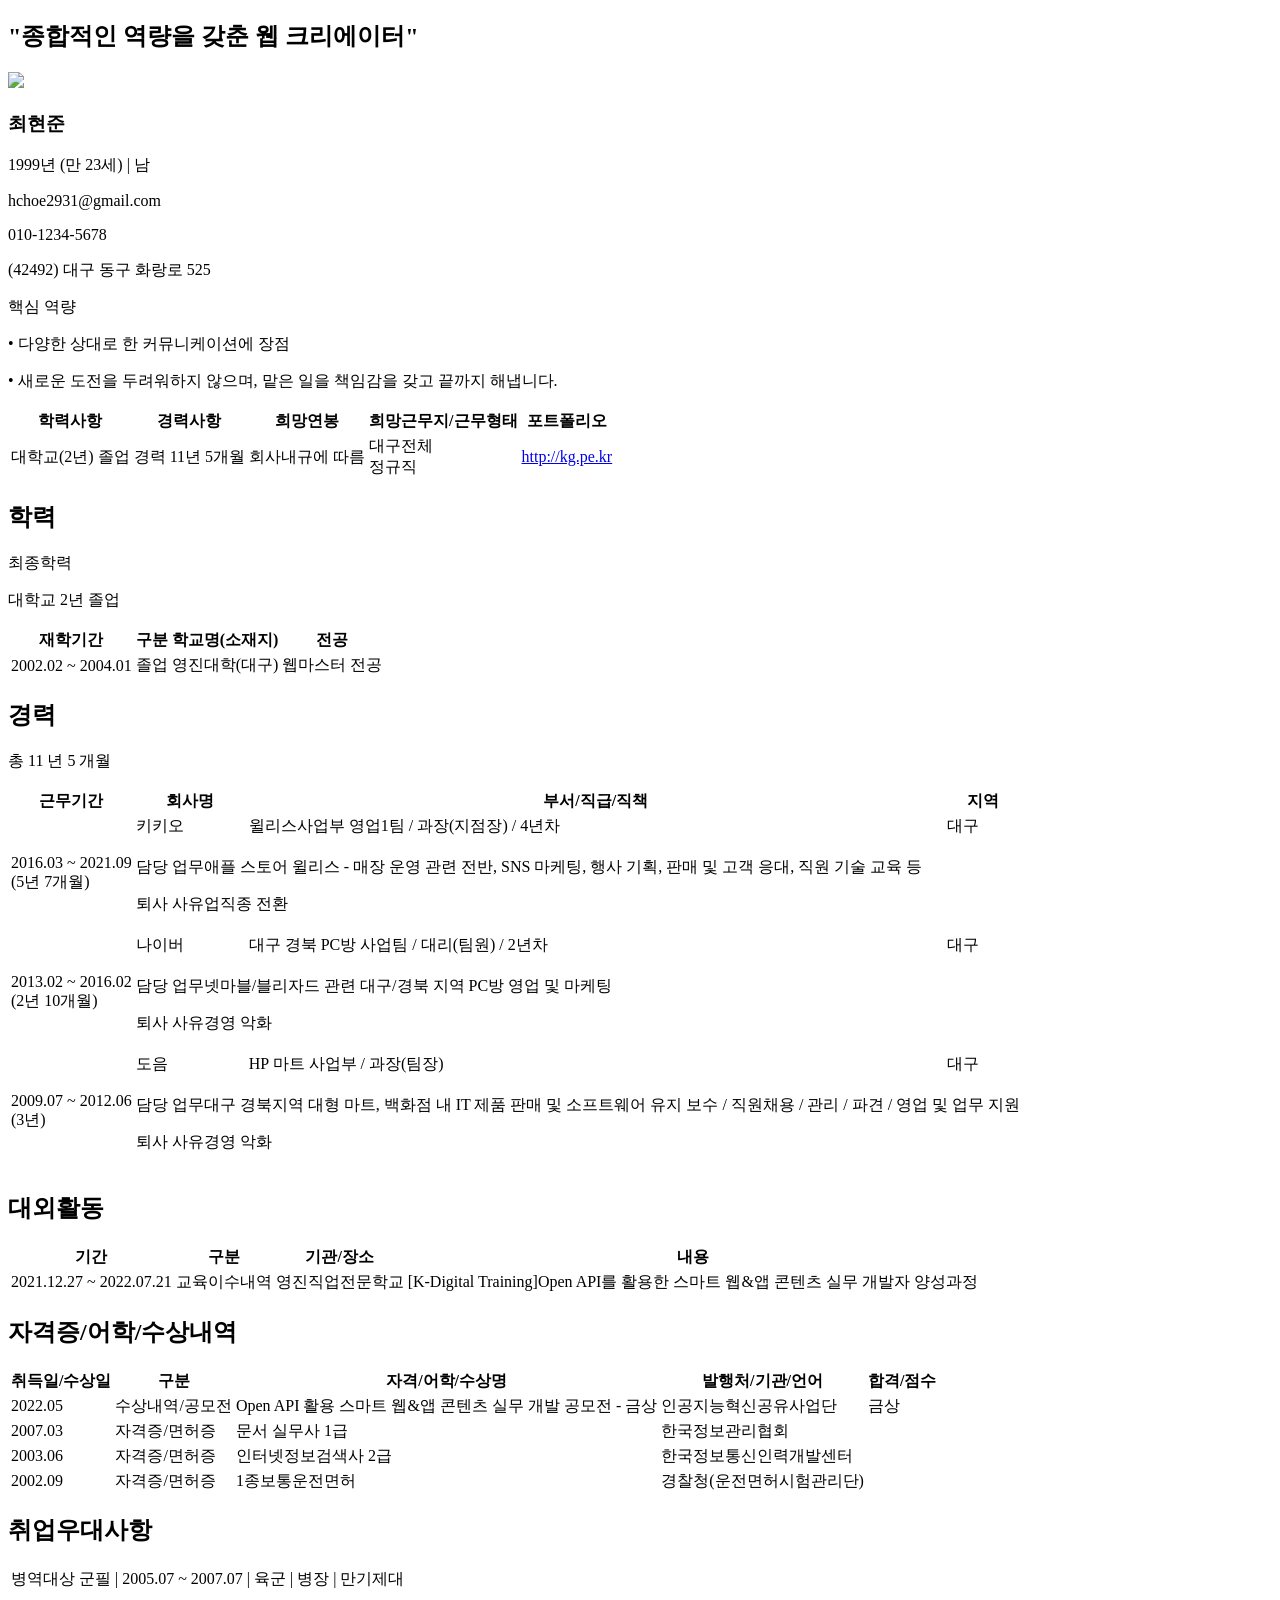
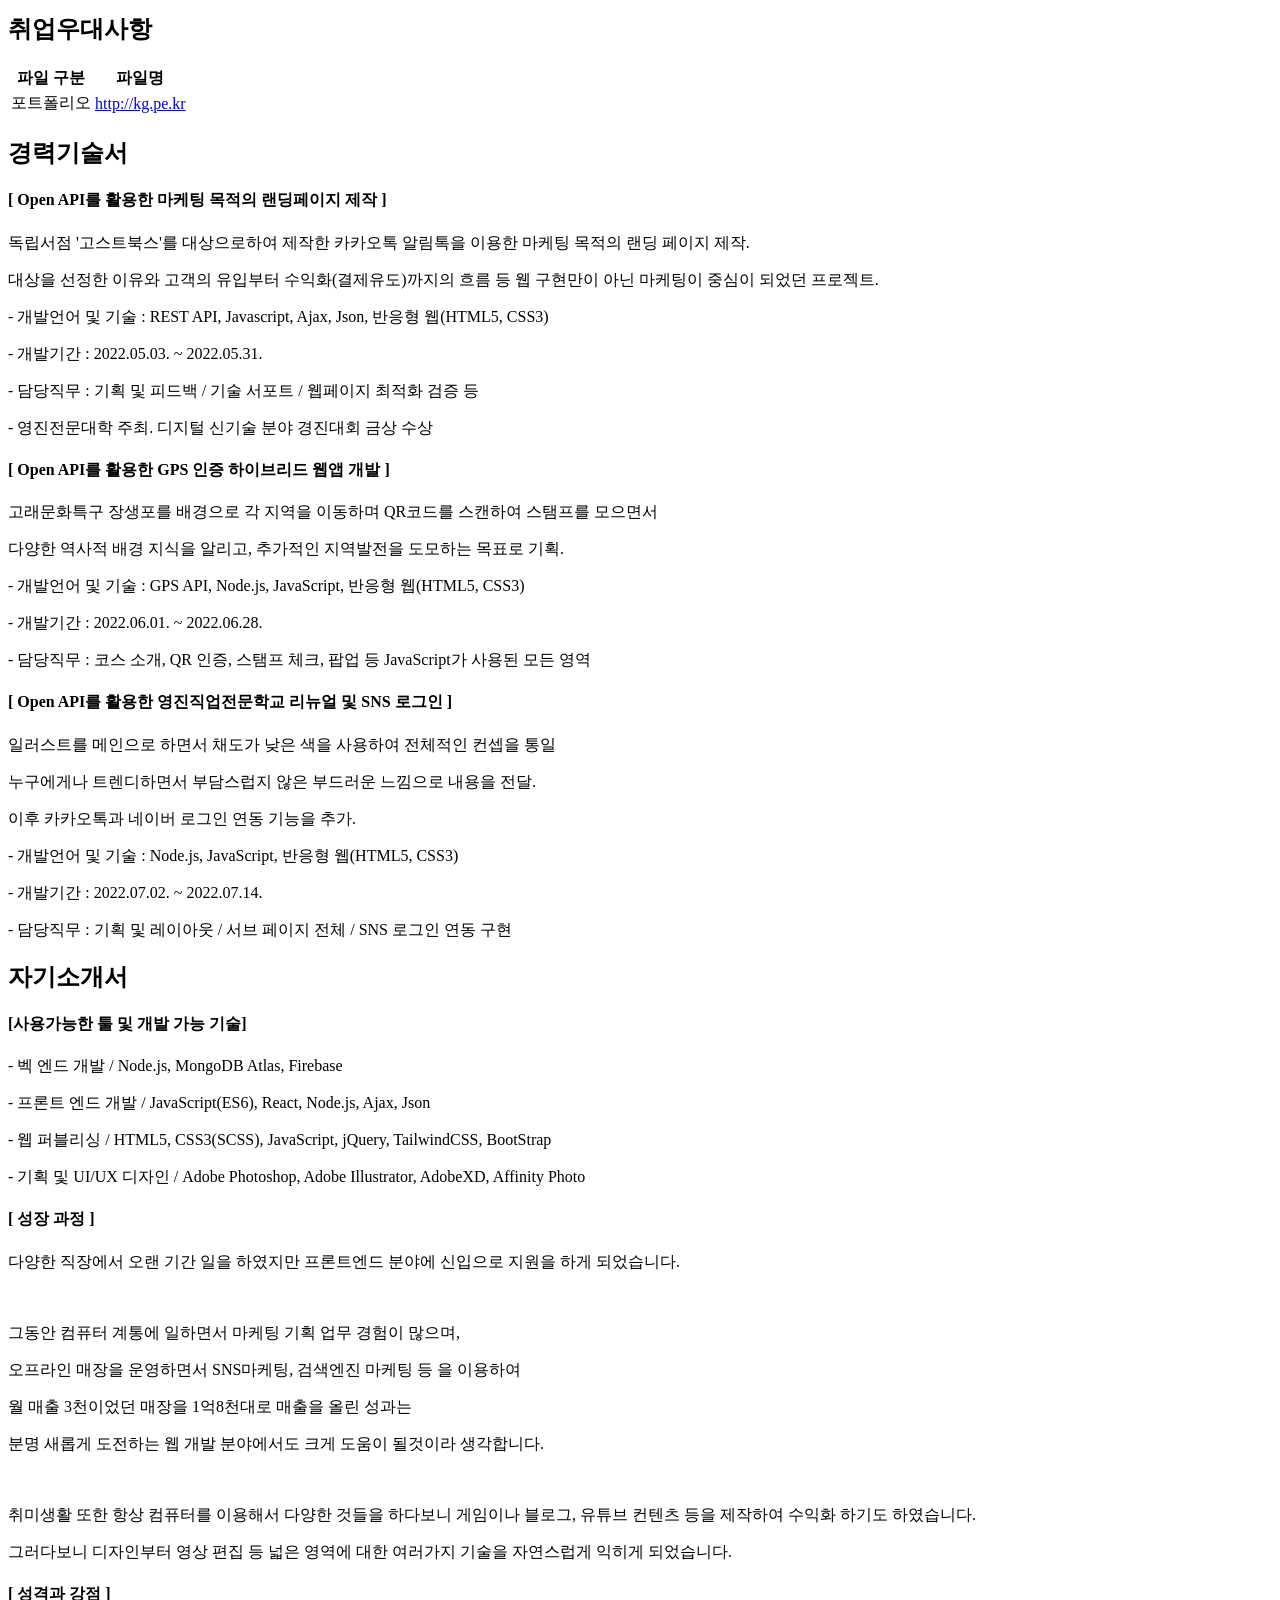
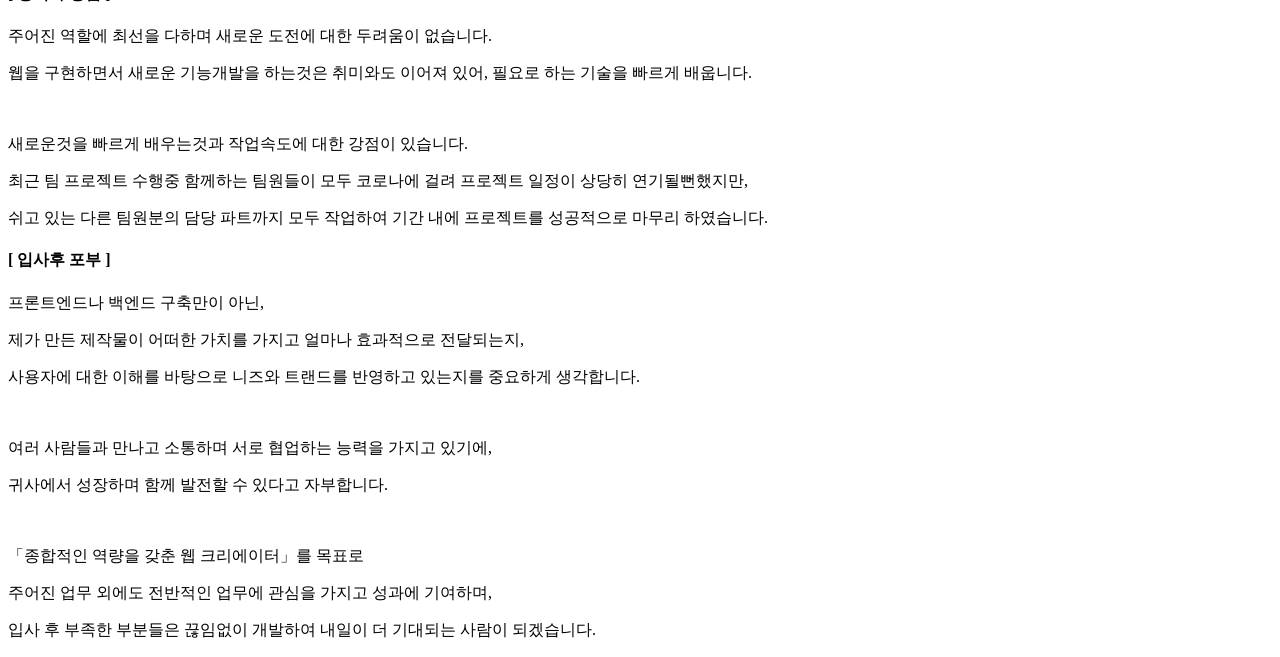
==== pages/cv.html @ 95aaf4b8 "Fix: 이름 및 이메일 변경(홍길동 -> 최현준)" ====
<!DOCTYPE html>
<html lang="en">
<head>
  <meta charset="UTF-8">
  <meta http-equiv="X-UA-Compatible" content="IE=edge">
  <meta name="viewport" content="width=device-width, initial-scale=1.0">
  <script src="https://cdn.tailwindcss.com"></script>
  <script src="https://kit.fontawesome.com/f4d52d82bf.js" crossorigin="anonymous"></script>
  <title>Document</title>
</head>
<body>

  <section class="container mx-auto mt-12 mb-12 border-b-2 border-black px-4">
    <div class="flex gap-6 items-end mb-3">
      <h2 class="text-3xl font-bold">"종합적인 역량을 갖춘 웹 크리에이터"</h2>
    </div>
  </section>


  
<section class="container mx-auto flex mb-4 px-4">
  <!-- Photo -->
  <div class="p-8 md:border md:border-gray-100 flex justify-center items-start md:items-center overflow-hidden">
    <img class="scale-150" src="https://www.saramin.co.kr/zf_user/persons/picture?idx=16219319|399ea22948a1d689b09776737205bb065d7e2c7ce8bb6fbfb0810eb177ebbcea">
  </div>
  <!-- Contents -->
  <div class="p-4">
    <!-- 1 -->
    <div class="flex flex-col items-start sm:flex-row sm:items-end gap-4">
      <h3 class="text-xl font-bold">최현준</h3>
      <p>1999년 (만 23세) <span class="text-gray-200 mx-2">|</span> 남</p>
    </div>
    <!-- 2 -->
    <div class="flex flex-wrap gap-x-8 mb-8">
      <p class="mt-2"><i class="fa-solid fa-envelope"></i> hchoe2931@gmail.com</p>
      <p class="mt-2"><i class="fa-solid fa-mobile-screen"></i> 010-1234-5678</p>
      <p class="mt-2"><i class="fa-solid fa-house"></i> (42492) 대구 동구 화랑로 525</p>
    </div>
    <!-- 3 -->
    <div class="flex flex-col md:flex-row">
      <div class="md:w-1/6 mb-2 md:mb-0">
        <span class="py-1 px-2 mr-2 border rounded-xl border-gray-300">핵심 역량</span>
      </div>
      <div class="">
        <p>• 다양한 상대로 한 커뮤니케이션에 장점</p>
        <p>• 새로운 도전을 두려워하지 않으며, 맡은 일을 책임감을 갖고 끝까지 해냅니다.</p>
      </div>
    </div>

  </div>
</section>





<section class="container mx-auto mb-12 px-4">
  <table class="w-full h-24 text-sm text-center border">
    <thead>
      <tr class="pt-4 bg-gray-100">
        <th class="pt-4 px-2">학력사항</th>
        <th class="pt-4 px-2">경력사항</th>
        <th class="pt-4 px-2 hidden sm:table-cell">희망연봉</th>
        <th class="pt-4 px-2">희망근무지/근무형태</th>
        <th class="pt-4 px-2">포트폴리오</th>
        <!-- <th>학점</th> -->
      </tr>
    </thead>
    <tbody>
      <tr class="pb-4 bg-gray-100">
        <td class="pb-4 px-2">대학교(2년) 졸업</td>
        <td class="pb-4 px-2">경력 11년 5개월</td>
        <td class="pb-4 px-2 hidden sm:table-cell">회사내규에 따름</td>
        <td class="pb-4 px-2">대구전체<br>정규직</td>
        <td class="pb-4 px-2"><a href="https://bi-cute.github.io/Portfolio">http://kg.pe.kr</a></td>
      </tr>
    </tbody>
  </table>
</section>




<!-- 학력 -->
<section class="container mx-auto mb-12 px-4">
  <div class="flex gap-6 items-end mb-3">
    <h2 class="text-2xl font-bold">학력</h2>
    <p>최종학력</p>
    <p>대학교 <span class="text-red-500">2년</span> 졸업</p>
  </div>
  
  <table class="w-full h-24 text-sm text-center border border-t-2 border-t-black">
    <thead>
      <tr class="h-14 bg-gray-100">
        <th class="border border-gray-200 px-2 w-3/12 h-14">재학기간</th>
        <th class="border border-gray-200 px-2 w-1/12 h-14 hidden sm:table-cell">구분</th>
        <th class="border border-gray-200 px-2 h-14">학교명(소재지)</th>
        <th class="border border-gray-200 px-2 h-14">전공</th>
        <!-- <th>학점</th> -->
      </tr>
    </thead>
    <tbody>
      <tr class="h-14">
        <td class="border border-gray-200 px-2 h-14">2002.02 ~ 2004.01</td>
        <td class="border border-gray-200 px-2 h-14 hidden sm:table-cell">졸업</td>
        <td class="border border-gray-200 px-2 h-14">영진대학(대구)</td>
        <td class="border border-gray-200 px-2 h-14">웹마스터 전공</td>
        <!-- <td>-</td> -->
      </tr>
    </tbody>
  </table>
</section>

<!-- 경력 -->
<section class="container mx-auto mb-12 px-4" >
  <div class="flex gap-6 items-end mb-3">
    <h2 class="text-2xl font-bold">경력</h2>
    <p>총 <span class="text-red-500">11</span> 년 <span class="text-red-500">5</span> 개월</p>
  </div>

  <table class="w-full h-24 text-sm text-center border border-t-2 border-t-black">
    <thead>
      <tr>
        <th class="py-5 border border-gray-200 px-2">근무기간</th>
        <th class="py-5 border border-gray-200 px-2">회사명</th>
        <th class="py-5 border border-gray-200 px-2">부서/직급/직책</th>
        <th class="py-5 border border-gray-200 px-2 hidden sm:table-cell">지역</th>
        <!-- <th>학점</th> -->
      </tr>
    </thead>
    <tbody>
      <!-- Line 1 -->
      <tr>
        <td rowspan="2" class="py-5 border border-gray-200 px-2">2016.03 ~ 2021.09<br>(5년 7개월)</td>
        <td class="py-5 border border-gray-200px px-2">키키오</td>
        <td class="py-5 border border-gray-200px px-2">윌리스사업부 영업1팀 / 과장(지점장) / 4년차</td>
        <td class="py-5 border border-gray-200px px-2 hidden sm:table-cell">대구</td>
      </tr>
      <tr>
        <td colspan="3" class="py-5 p-4 text-left border border-gray-200">
          <p class="mb-2"><span class="px-2 mr-2 border rounded-xl border-gray-300">담당 업무</span>애플 스토어 윌리스 - 매장 운영 관련 전반, SNS 마케팅, 행사 기획, 판매 및 고객 응대, 직원 기술 교육 등</p>
          <p><span class="px-2 mr-2 border rounded-xl border-gray-300">퇴사 사유</span>업직종 전환</p>
        </td>
      </tr>
      <!-- Line 2 -->
      <tr>
        <td rowspan="2" class="py-5 border border-gray-200 px-2">2013.02 ~ 2016.02<br>(2년 10개월)</td>
        <td class="py-5 border border-gray-200 px-2">나이버</td>
        <td class="py-5 border border-gray-200 px-2">대구 경북 PC방 사업팀 / 대리(팀원) / 2년차</td>
        <td class="py-5 border border-gray-200 px-2 hidden sm:table-cell">대구</td>
      </tr>
      <tr>
        <td colspan="3" class="py-5 p-4 text-left border border-gray-200">
          <p class="mb-2"><span class="px-2 mr-2  border rounded-xl border-gray-300">담당 업무</span>넷마블/블리자드 관련 대구/경북 지역 PC방 영업 및 마케팅</p>
          <p><span class="px-2 mr-2 border rounded-xl border-gray-300">퇴사 사유</span>경영 악화</p>
        </td>
      </tr>
      <!-- Line 3 -->
      <tr>
        <td rowspan="2" class="py-5 border border-gray-200 px-2">2009.07 ~ 2012.06<br>(3년)</td>
        <td class="py-5 border border-gray-200 px-2">도음</td>
        <td class="py-5 border border-gray-200 px-2">HP 마트 사업부 / 과장(팀장)</td>
        <td class="py-5 border border-gray-200 px-2 hidden sm:table-cell">대구</td>
      </tr>
      <tr>
        <td colspan="3" class="py-5 p-4 text-left border border-gray-200">
          <p class="mb-2"><span class="px-2 mr-2 border rounded-xl border-gray-300">담당 업무</span>대구 경북지역 대형 마트, 백화점 내 IT 제품 판매 및 소프트웨어 유지 보수 / 직원채용 / 관리 / 파견 / 영업 및 업무 지원</p>
          <p><span class="px-2 mr-2 border rounded-xl border-gray-300">퇴사 사유</span>경영 악화</p>
        </td>
      </tr>
    </tbody>
  </table>
</section>


<!-- 대외활동 -->
<section class="container mx-auto mb-12 px-4">
  <div class="flex gap-6 items-end mb-3">
    <h2 class="text-2xl font-bold">대외활동</h2>
  </div>
  
  <table class="w-full h-24 text-sm text-center border border-t-2 border-t-black">
    <thead>
      <tr class="h-14 bg-gray-100">
        <th class="border w-1/6 border-gray-200 h-14 px-2">기간</th>
        <th class="border w-1/6 border-gray-200 h-14 px-2 hidden sm:table-cell">구분</th>
        <th class="border w-1/6 border-gray-200 h-14 px-2">기관/장소</th>
        <th class="border w-3/6 border-gray-200 h-14 px-2">내용</th>
      </tr>
    </thead>
    <tbody>
      <tr class="h-14">
        <td class="border border-gray-200 h-14 px-2">2021.12.27 ~ 2022.07.21</td>
        <td class="border border-gray-200 h-14 px-2 hidden sm:table-cell">교육이수내역</td>
        <td class="border border-gray-200 h-14 px-2">영진직업전문학교</td>
        <td class="border border-gray-200 h-14 px-2">[K-Digital Training]Open API를 활용한 스마트 웹&앱 콘텐츠 실무 개발자 양성과정</td>
      </tr>
    </tbody>
  </table>
</section>





<!-- 자격증/어학/수상내역 -->
<section class="container mx-auto mb-12 px-4">
  <div class="flex gap-6 items-end mb-3">
    <h2 class="text-2xl font-bold">자격증/어학/수상내역</h2>
  </div>
  
  <table class="w-full h-24 text-sm text-center border border-t-2 border-t-black leading-5">
    <thead>
      <tr class="h-14 bg-gray-100">
        <th class="border border-gray-200 h-14 px-2">취득일/수상일</th>
        <th class="border border-gray-200 h-14 px-2 hidden sm:table-cell">구분</th>
        <th class="border border-gray-200 h-14 px-2">자격/어학/수상명</th>
        <th class="border border-gray-200 h-14 px-2">발행처/기관/언어</th>
        <th class="border border-gray-200 h-14 px-2 hidden sm:table-cell">합격/점수</th>
      </tr>
    </thead>
    <tbody>
      <tr class="h-14">
        <td class="border border-gray-200 h-14 px-2">2022.05</td>
        <td class="border border-gray-200 h-14 px-2 hidden sm:table-cell">수상내역/공모전</td>
        <td class="border border-gray-200 h-14 px-2">Open API 활용 스마트 웹&앱 콘텐츠 실무 개발 공모전 - 금상</td>
        <td class="border border-gray-200 h-14 px-2">인공지능혁신공유사업단</td>
        <td class="border border-gray-200 h-14 px-2 hidden sm:table-cell">금상</td>
      </tr>
      <tr class="h-14">
        <td class="border border-gray-200 h-14 px-2">2007.03</td>
        <td class="border border-gray-200 h-14 px-2 hidden sm:table-cell">자격증/면허증</td>
        <td class="border border-gray-200 h-14 px-2">문서 실무사 1급</td>
        <td class="border border-gray-200 h-14 px-2">한국정보관리협회</td>
        <td class="border border-gray-200 h-14 px-2 hidden sm:table-cell"></td>
      </tr>
      <tr class="h-14">
        <td class="border border-gray-200 h-14 px-2">2003.06</td>
        <td class="border border-gray-200 h-14 px-2 hidden sm:table-cell">자격증/면허증</td>
        <td class="border border-gray-200 h-14 px-2">인터넷정보검색사 2급</td>
        <td class="border border-gray-200 h-14 px-2">한국정보통신인력개발센터</td>
        <td class="border border-gray-200 h-14 px-2 hidden sm:table-cell"></td>
      </tr>
      <tr class="h-14">
        <td class="border border-gray-200 h-14 px-2">2002.09</td>
        <td class="border border-gray-200 h-14 px-2 hidden sm:table-cell">자격증/면허증</td>
        <td class="border border-gray-200 h-14 px-2">1종보통운전면허</td>
        <td class="border border-gray-200 h-14 px-2">경찰청(운전면허시험관리단)</td>
        <td class="border border-gray-200 h-14 px-2 hidden sm:table-cell"></td>
      </tr>
    </tbody>
  </table>
</section>



<!-- 취업우대사항 -->
<section class="container mx-auto mb-12 px-4">
  <div class="flex gap-6 items-end mb-3">
    <h2 class="text-2xl font-bold">취업우대사항</h2>
  </div>
  
  <table class="w-full h-24 text-sm text-center border border-t-2 border-t-black">
    <thead>
      <tr class="h-14">
        <td class="bg-gray-100 font-bold border border-gray-200 h-14 px-2">병역대상</ㅅ>
        <td class="border border-gray-200 h-14 px-2">군필 | 2005.07 ~ 2007.07 | 육군 | 병장 | 만기제대</td>
      </tr>
    </thead>
  </table>
</section>


<!-- 취업우대사항 -->
<section class="container mx-auto mb-12 px-4">
  <div class="flex gap-6 items-end mb-3">
    <h2 class="text-2xl font-bold">취업우대사항</h2>
  </div>
  
  <table class="w-full  h-24 text-sm text-center border border-t-2 border-t-black">
    <thead>
      <tr class="h-14 bg-gray-100">
        <th class="border border-gray-200 h-14 px-2">파일 구분</ㅅ>
        <th class="border border-gray-200 h-14 px-2">파일명</th>
      </tr>
    </thead>
    <tbody>
      <tr class="h-14">
        <td class="border border-gray-200 h-14 px-2">포트폴리오</td>
        <td class="border border-gray-200 h-14 px-2"><a href="https://bi-cute.github.io/Portfolio">http://kg.pe.kr</a></td>
      </tr>
    </tbody>
  </table>
</section>



<!-- 경력 기술서 -->
<section class="container mx-auto mb-12 px-4">
  <div class="flex gap-6 items-end mb-3">
    <h2 class="text-2xl font-bold">경력기술서</h2>
  </div>
  
  <div class="w-full p-4 text-sm border border-t-2 border-t-black">
    <!-- 경력 1 -->
    <div class="mb-8">
      <h4 class="text-base font-bold">[ Open API를 활용한 마케팅 목적의 랜딩페이지 제작 ]</h4>
      <p>독립서점 '고스트북스'를 대상으로하여 제작한 카카오톡 알림톡을 이용한 마케팅 목적의 랜딩 페이지 제작.</p>
      <p>대상을 선정한 이유와 고객의 유입부터 수익화(결제유도)까지의 흐름 등 웹 구현만이 아닌 마케팅이 중심이 되었던 프로젝트.</p>
      <p>- 개발언어 및 기술 : REST API, Javascript, Ajax, Json, 반응형 웹(HTML5, CSS3)</p>
      <p>- 개발기간 : 2022.05.03. ~ 2022.05.31.</p>
      <p>- 담당직무 : 기획 및 피드백 / 기술 서포트 / 웹페이지 최적화 검증 등</p>
      <p>- 영진전문대학 주최. 디지털 신기술 분야 경진대회 금상 수상</p>
    </div>
    <!-- 경력 2 -->
    <div class="mb-8">
      <h4 class="text-base font-bold">[ Open API를 활용한 GPS 인증 하이브리드 웹앱 개발 ]</h4>
      <p>고래문화특구 장생포를 배경으로 각 지역을 이동하며 QR코드를 스캔하여 스탬프를 모으면서 </p>
      <p>다양한 역사적 배경 지식을 알리고, 추가적인 지역발전을 도모하는 목표로 기획.</p>
      <p>- 개발언어 및 기술 : GPS API, Node.js, JavaScript, 반응형 웹(HTML5, CSS3)</p>
      <p>- 개발기간 : 2022.06.01. ~ 2022.06.28.</p>
      <p>- 담당직무 : 코스 소개, QR 인증, 스탬프 체크, 팝업 등 JavaScript가 사용된 모든 영역</p>
    </div>
    <!-- 경력 3 -->
    <div class="mb-8">
      <h4 class="text-base font-bold">[ Open API를 활용한 영진직업전문학교 리뉴얼 및 SNS 로그인 ]</h4>
      <p>일러스트를 메인으로 하면서 채도가 낮은 색을 사용하여 전체적인 컨셉을 통일</p>
      <p>누구에게나 트렌디하면서 부담스럽지 않은 부드러운 느낌으로 내용을 전달.</p>
      <p>이후 카카오톡과 네이버 로그인 연동 기능을 추가.</p>
      <p>- 개발언어 및 기술 : Node.js, JavaScript, 반응형 웹(HTML5, CSS3)</p>
      <p>- 개발기간 : 2022.07.02. ~ 2022.07.14.</p>
      <p>- 담당직무 : 기획 및 레이아웃 / 서브 페이지 전체 / SNS 로그인 연동 구현</p>
    </div>

  </div>
</section>



<!-- 자기소개서 -->
<section class="container mx-auto mb-12 px-4">
  <div class="flex gap-6 items-end mb-3">
    <h2 class="text-2xl font-bold">자기소개서</h2>
  </div>
  
  <div class="w-full p-4 text-sm border border-t-2 border-t-black">
    <!-- 사용 툴 및 개발 기술 -->
    <div class="mb-8">
      <h4 class="text-base font-bold">[사용가능한 툴 및 개발 가능 기술]</h4>
      <p>- 벡 엔드 개발 / Node.js, MongoDB Atlas, Firebase</p>
      <p>- 프론트 엔드 개발 / JavaScript(ES6), React, Node.js, Ajax, Json</p>
      <p>- 웹 퍼블리싱 / HTML5, CSS3(SCSS), JavaScript, jQuery, TailwindCSS, BootStrap</p>
      <p>- 기획 및 UI/UX 디자인 / Adobe Photoshop, Adobe Illustrator, AdobeXD, Affinity Photo</p>
    </div>
    <!-- 성장 과정 -->
    <div class="mb-8">
      <h4 class="text-base font-bold">[ 성장 과정 ]</h4>
      <p>다양한 직장에서 오랜 기간 일을 하였지만 프론트엔드 분야에 신입으로 지원을 하게 되었습니다.</p>
      <br>
      <p>그동안 컴퓨터 계통에 일하면서 마케팅 기획 업무 경험이 많으며,</p>
      <p>오프라인 매장을 운영하면서 SNS마케팅, 검색엔진 마케팅 등 을 이용하여</p>
      <p>월 매출 3천이었던 매장을 1억8천대로 매출을 올린 성과는</p>
      <p>분명 새롭게 도전하는 웹 개발 분야에서도 크게 도움이 될것이라 생각합니다.</p>
      <br>
      <p>취미생활 또한 항상 컴퓨터를 이용해서 다양한 것들을 하다보니 게임이나 블로그, 유튜브 컨텐츠 등을 제작하여 수익화 하기도 하였습니다.</p>
      <p>그러다보니 디자인부터 영상 편집 등 넓은 영역에 대한 여러가지 기술을 자연스럽게 익히게 되었습니다.</p>
    </div>
    <!-- 성격과 강점 -->
    <div class="mb-8">
      <h4 class="text-base font-bold">[ 성격과 강점 ]</h4>
      <p>주어진 역할에 최선을 다하며 새로운 도전에 대한 두려움이 없습니다.</p>
      <p>웹을 구현하면서 새로운 기능개발을 하는것은 취미와도 이어져 있어, 필요로 하는 기술을 빠르게 배웁니다.</p>
      <br>
      <p>새로운것을 빠르게 배우는것과 작업속도에 대한 강점이 있습니다.</p>
      <p>최근 팀 프로젝트 수행중 함께하는 팀원들이 모두 코로나에 걸려 프로젝트 일정이 상당히 연기될뻔했지만,</p>
      <p>쉬고 있는 다른 팀원분의 담당 파트까지 모두 작업하여 기간 내에 프로젝트를 성공적으로 마무리 하였습니다.</p>
    </div>
    <!-- 입사후 포부 -->
    <div>
      <h4 class="text-base font-bold">[ 입사후 포부 ]</h4>
      <p>프론트엔드나 백엔드 구축만이 아닌,</p>
      <p>제가 만든 제작물이 어떠한 가치를 가지고 얼마나 효과적으로 전달되는지,</p>
      <p>사용자에 대한 이해를 바탕으로 니즈와 트랜드를 반영하고 있는지를 중요하게 생각합니다.</p>
      <br>
      <p>여러 사람들과 만나고 소통하며 서로 협업하는 능력을 가지고 있기에,</p>
      <p>귀사에서 성장하며 함께 발전할 수 있다고 자부합니다.</p>
      <br>
      <p>「종합적인 역량을 갖춘 웹 크리에이터」를 목표로</p>
      <p>주어진 업무 외에도 전반적인 업무에 관심을 가지고 성과에 기여하며,</p>
      <p>입사 후 부족한 부분들은 끊임없이 개발하여 내일이 더 기대되는 사람이 되겠습니다.</p>
    </div>

  </div>
</section>



</body>
</html>
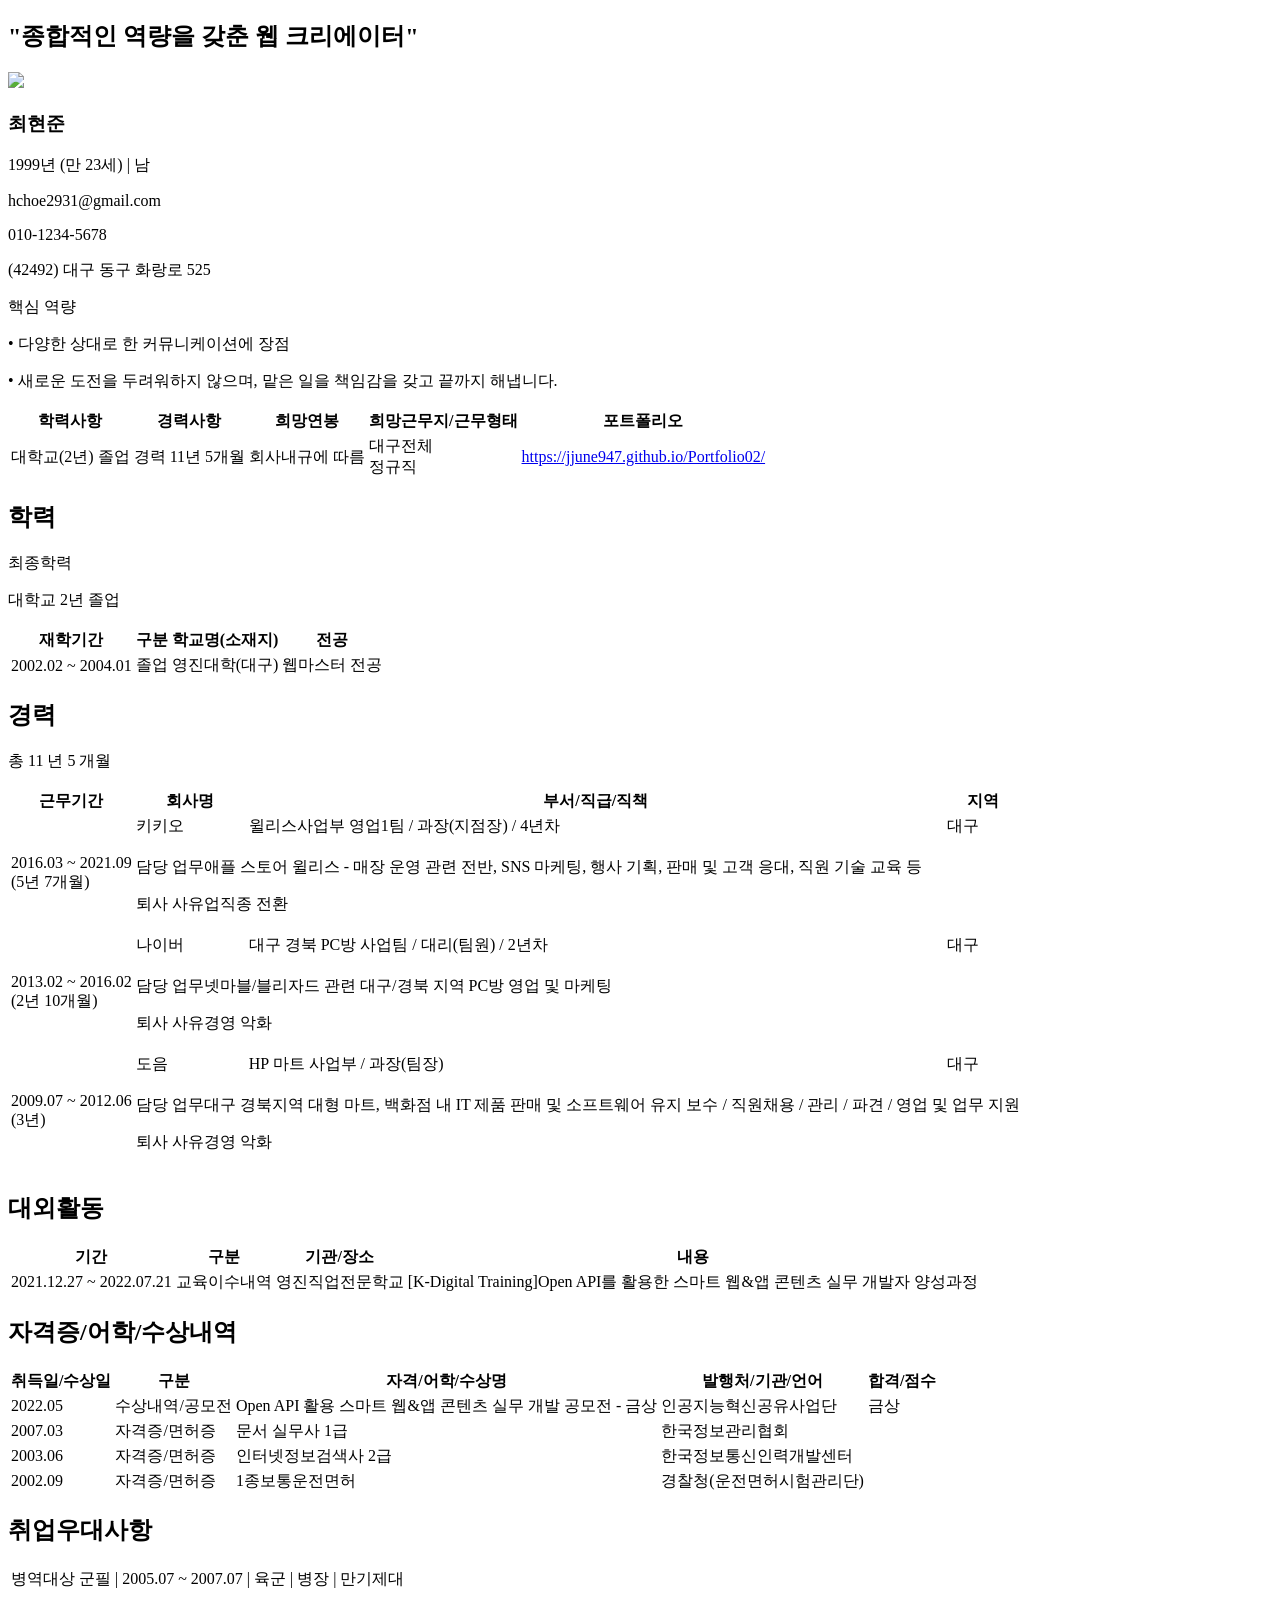
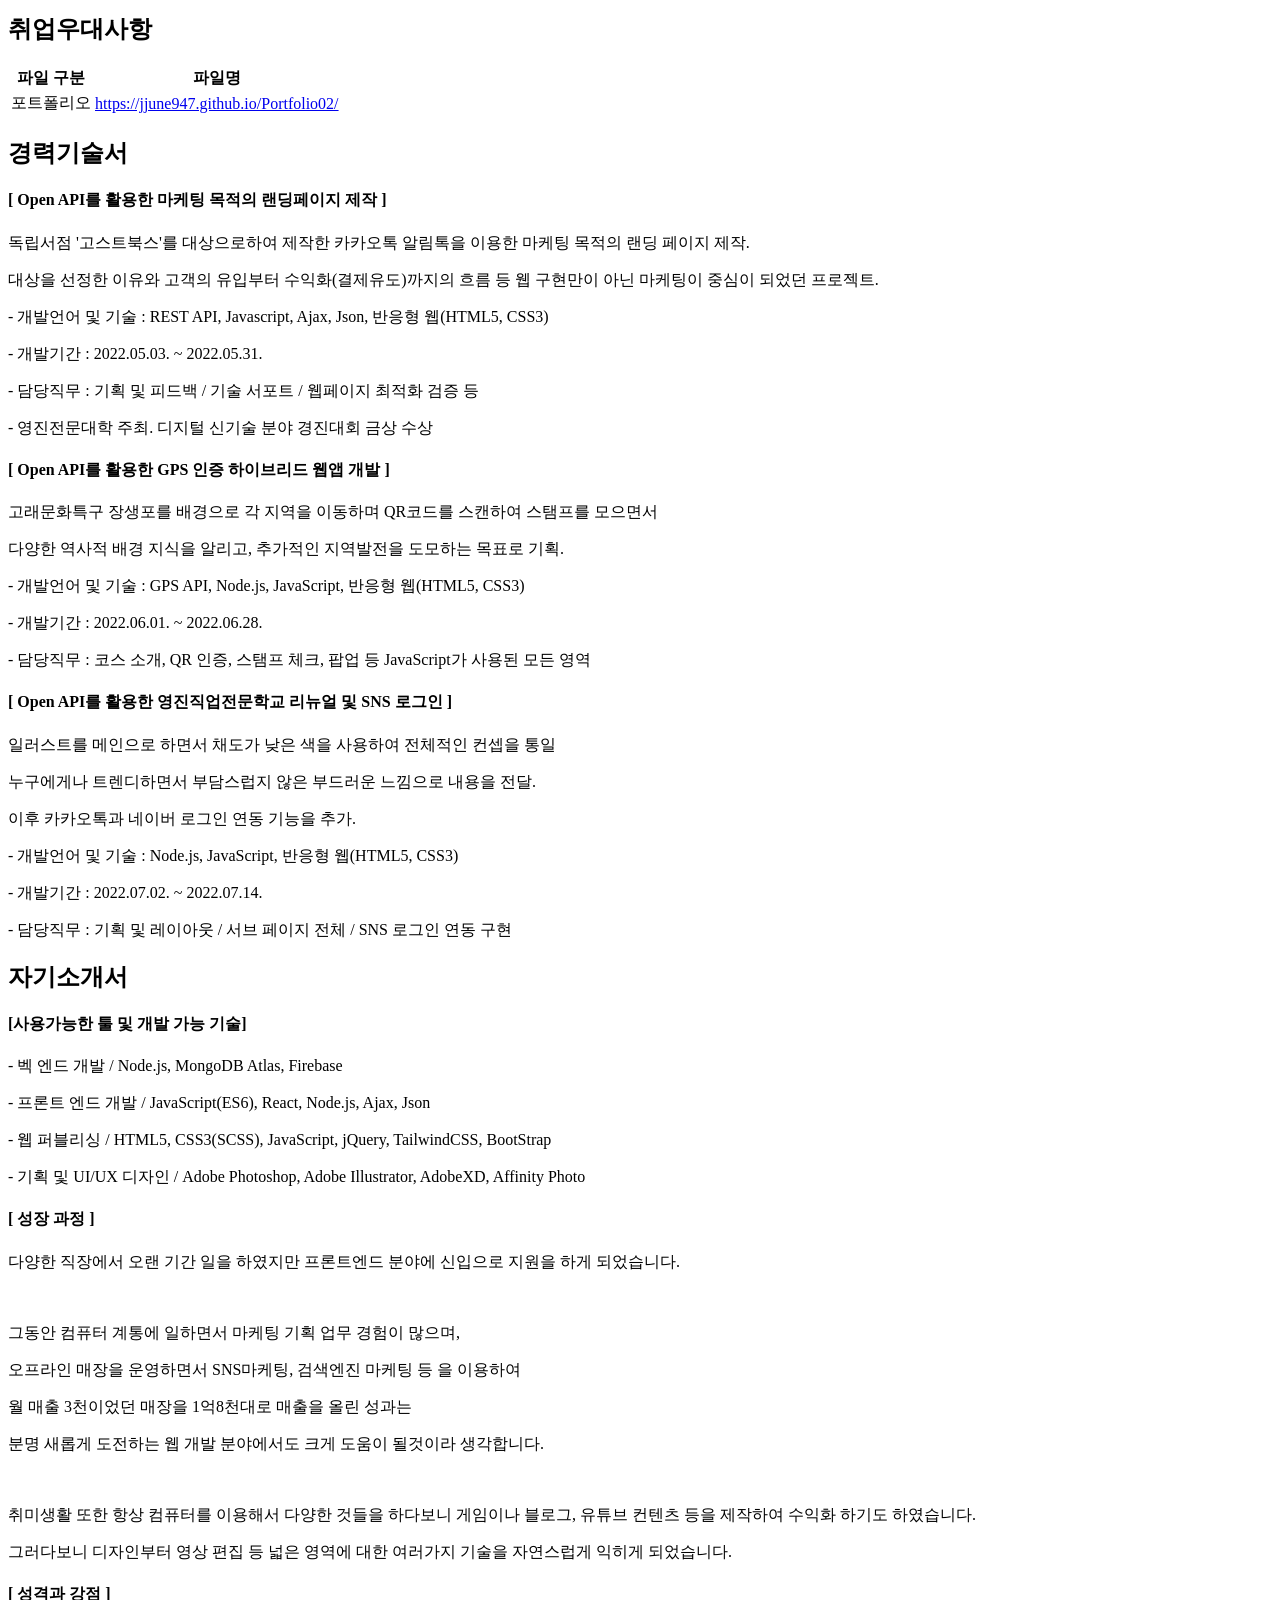
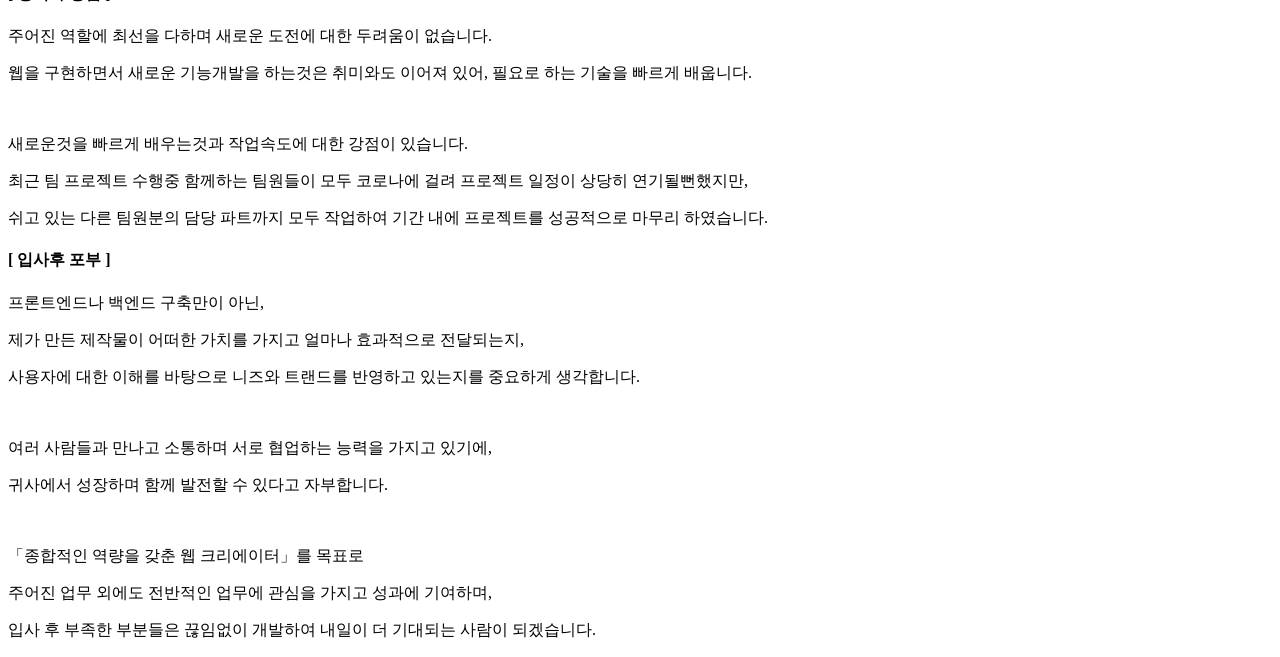
==== commit 4272a935: "Docs: 포트폴리오 URL 변경" ====
--- a/pages/cv.html
+++ b/pages/cv.html
@@ -72,7 +72,7 @@
         <td class="pb-4 px-2">경력 11년 5개월</td>
         <td class="pb-4 px-2 hidden sm:table-cell">회사내규에 따름</td>
         <td class="pb-4 px-2">대구전체<br>정규직</td>
-        <td class="pb-4 px-2"><a href="https://bi-cute.github.io/Portfolio">http://kg.pe.kr</a></td>
+        <td class="pb-4 px-2"><a href="https://jjune947.github.io/Portfolio02/">https://jjune947.github.io/Portfolio02/</a></td>
       </tr>
     </tbody>
   </table>
@@ -287,7 +287,7 @@
     <tbody>
       <tr class="h-14">
         <td class="border border-gray-200 h-14 px-2">포트폴리오</td>
-        <td class="border border-gray-200 h-14 px-2"><a href="https://bi-cute.github.io/Portfolio">http://kg.pe.kr</a></td>
+        <td class="border border-gray-200 h-14 px-2"><a href="https://jjune947.github.io/Portfolio02/">https://jjune947.github.io/Portfolio02/</a></td>
       </tr>
     </tbody>
   </table>
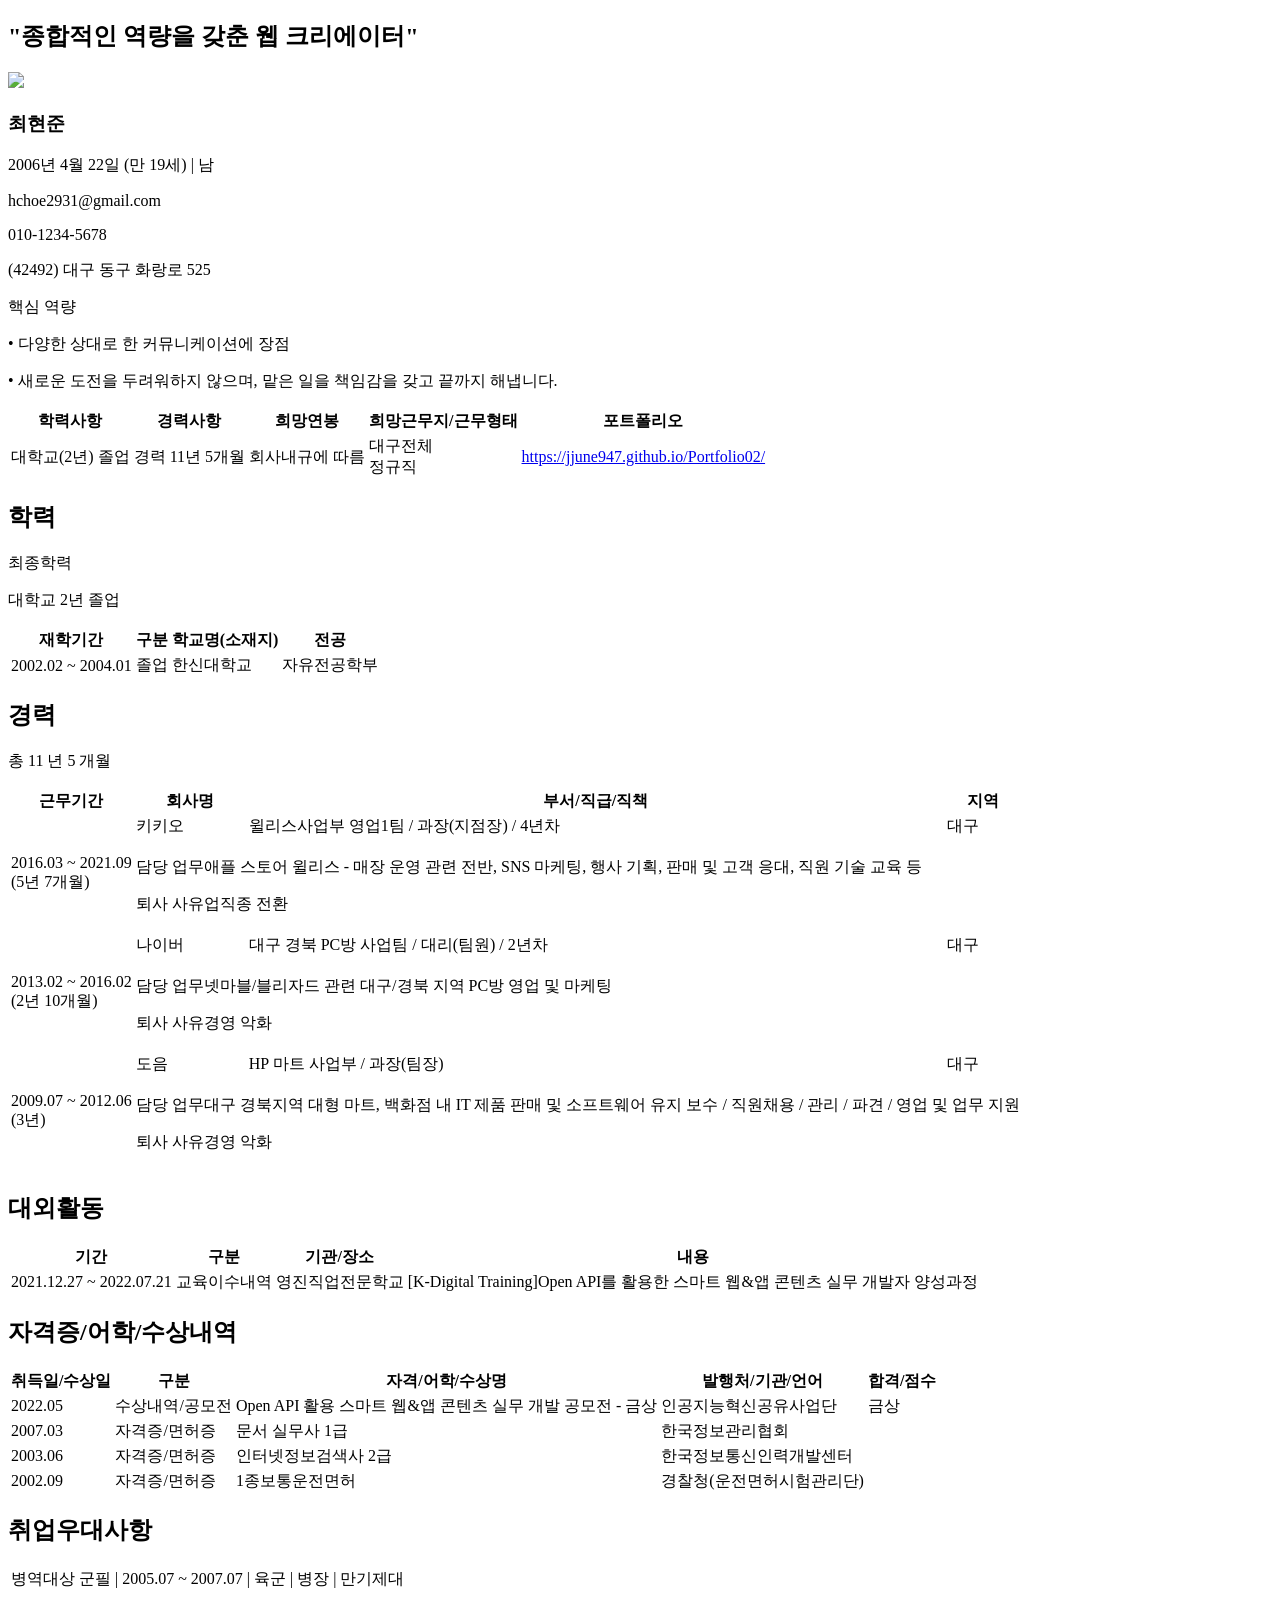
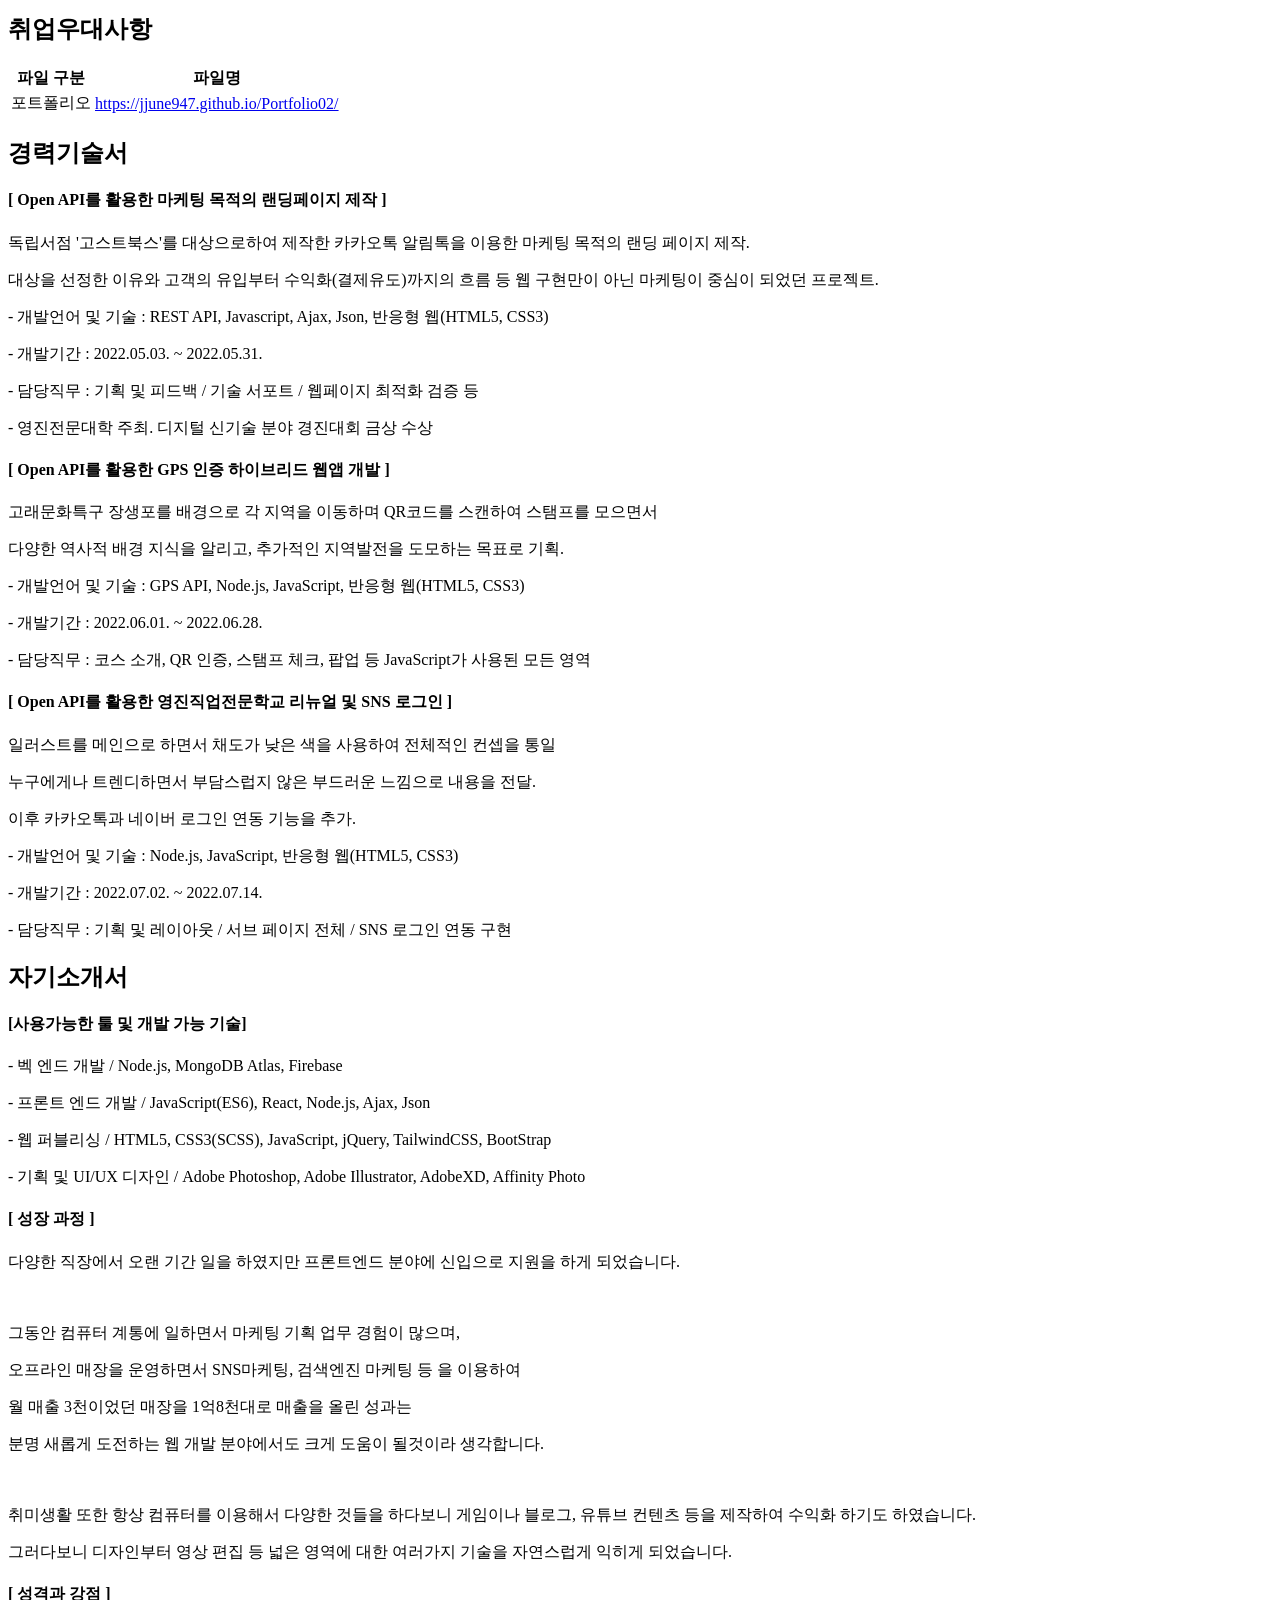
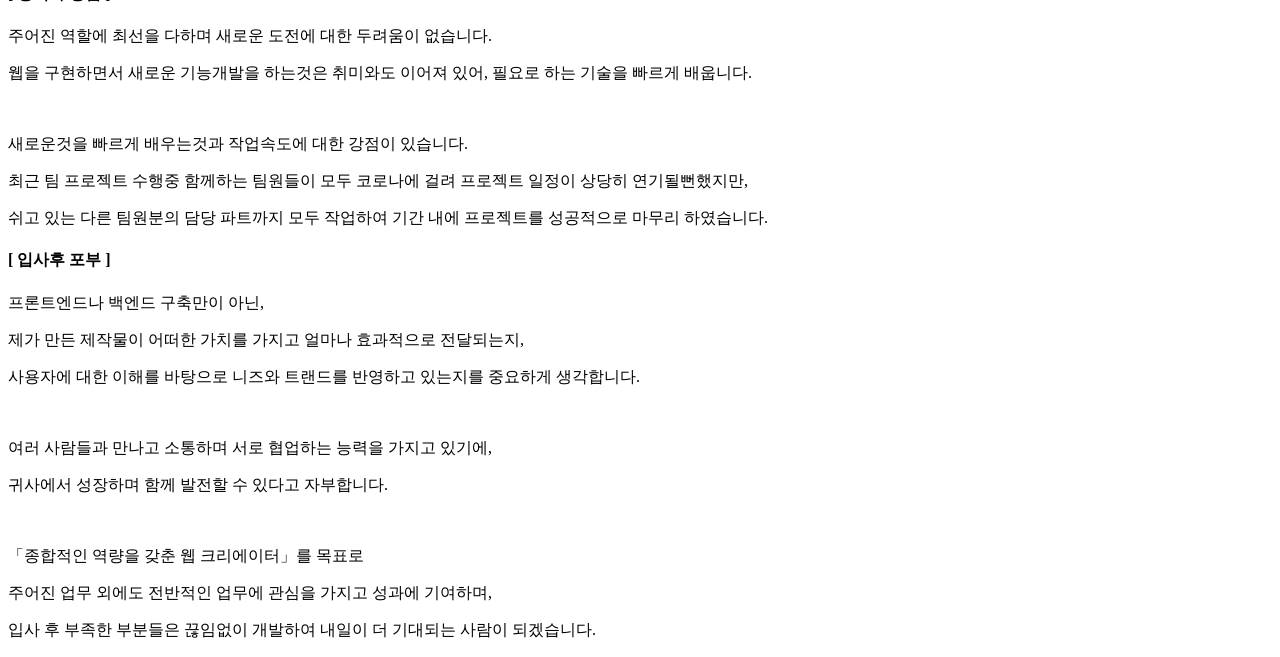
==== commit c9b68686: "Feat: 생일 및 학력 정보 업데이트" ====
--- a/pages/cv.html
+++ b/pages/cv.html
@@ -28,7 +28,7 @@
     <!-- 1 -->
     <div class="flex flex-col items-start sm:flex-row sm:items-end gap-4">
       <h3 class="text-xl font-bold">최현준</h3>
-      <p>1999년 (만 23세) <span class="text-gray-200 mx-2">|</span> 남</p>
+      <p>2006년 4월 22일 (만 19세) <span class="text-gray-200 mx-2">|</span> 남</p>
     </div>
     <!-- 2 -->
     <div class="flex flex-wrap gap-x-8 mb-8">
@@ -103,8 +103,8 @@
       <tr class="h-14">
         <td class="border border-gray-200 px-2 h-14">2002.02 ~ 2004.01</td>
         <td class="border border-gray-200 px-2 h-14 hidden sm:table-cell">졸업</td>
-        <td class="border border-gray-200 px-2 h-14">영진대학(대구)</td>
-        <td class="border border-gray-200 px-2 h-14">웹마스터 전공</td>
+        <td class="border border-gray-200 px-2 h-14">한신대학교</td>
+        <td class="border border-gray-200 px-2 h-14">자유전공학부</td>
         <!-- <td>-</td> -->
       </tr>
     </tbody>
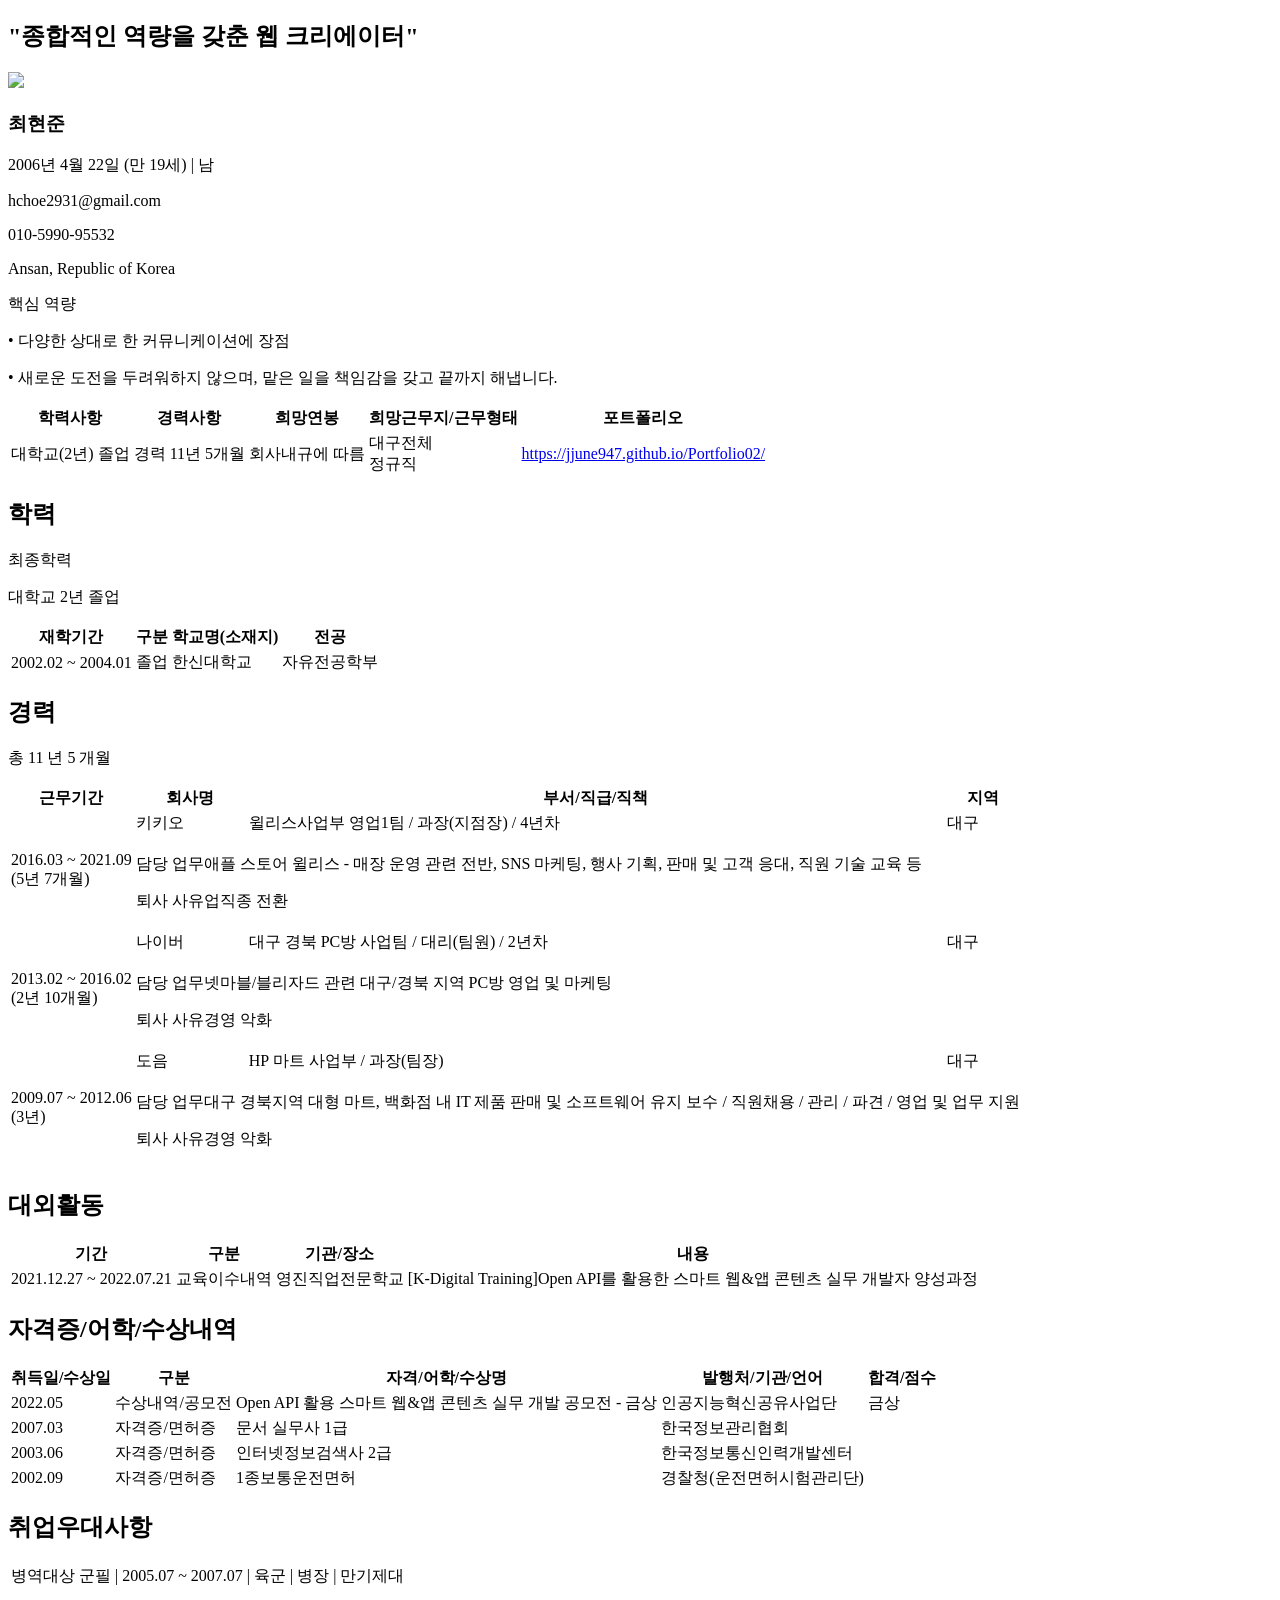
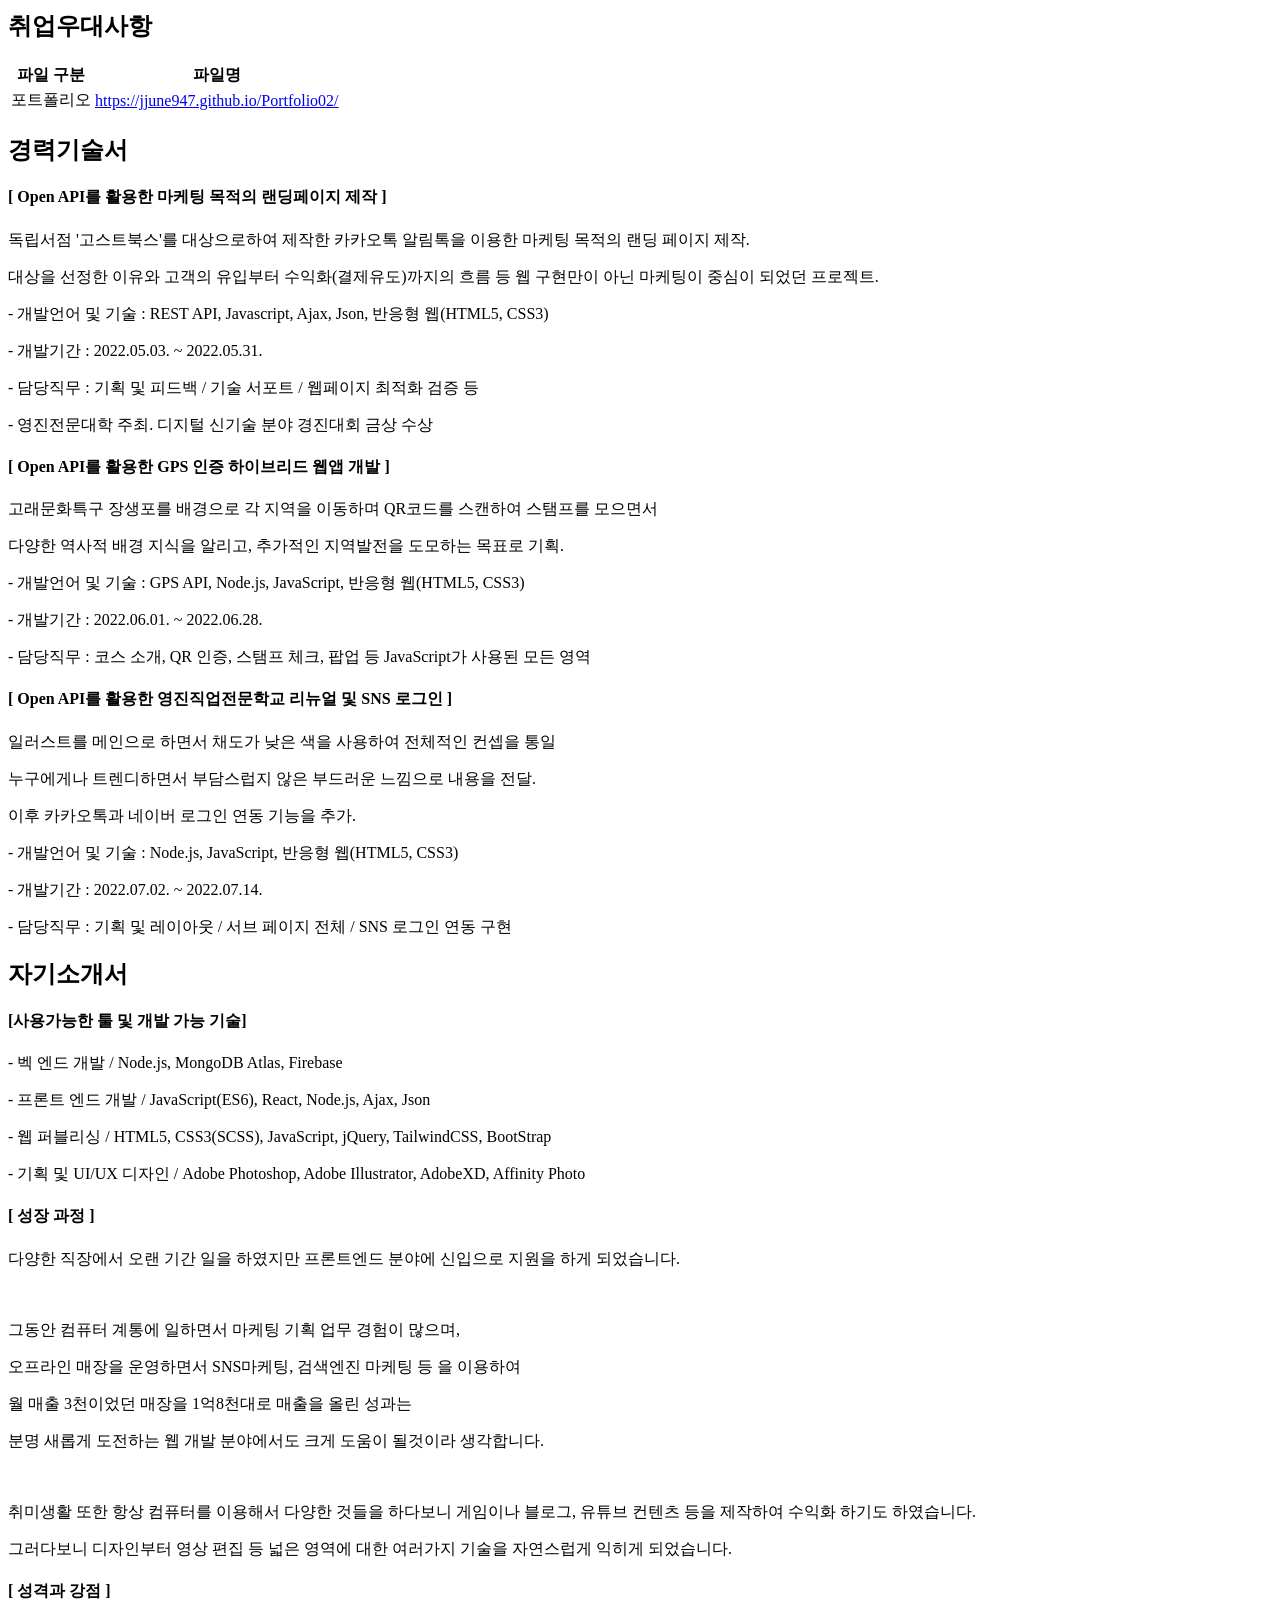
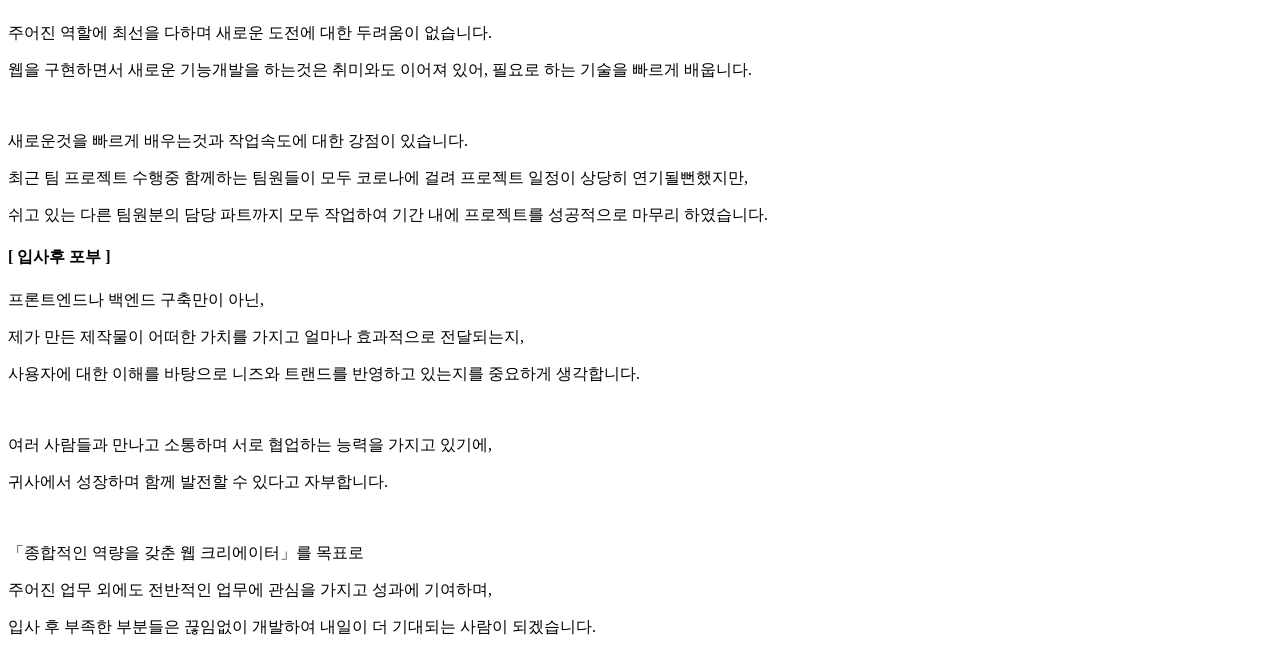
==== commit d1c34649: "Feat: 전화번호 및 위치 정보 업데이트" ====
--- a/pages/cv.html
+++ b/pages/cv.html
@@ -33,8 +33,8 @@
     <!-- 2 -->
     <div class="flex flex-wrap gap-x-8 mb-8">
       <p class="mt-2"><i class="fa-solid fa-envelope"></i> hchoe2931@gmail.com</p>
-      <p class="mt-2"><i class="fa-solid fa-mobile-screen"></i> 010-1234-5678</p>
-      <p class="mt-2"><i class="fa-solid fa-house"></i> (42492) 대구 동구 화랑로 525</p>
+      <p class="mt-2"><i class="fa-solid fa-mobile-screen"></i> 010-5990-95532</p>
+      <p class="mt-2"><i class="fa-solid fa-house"></i> Ansan, Republic of Korea</p>
     </div>
     <!-- 3 -->
     <div class="flex flex-col md:flex-row">
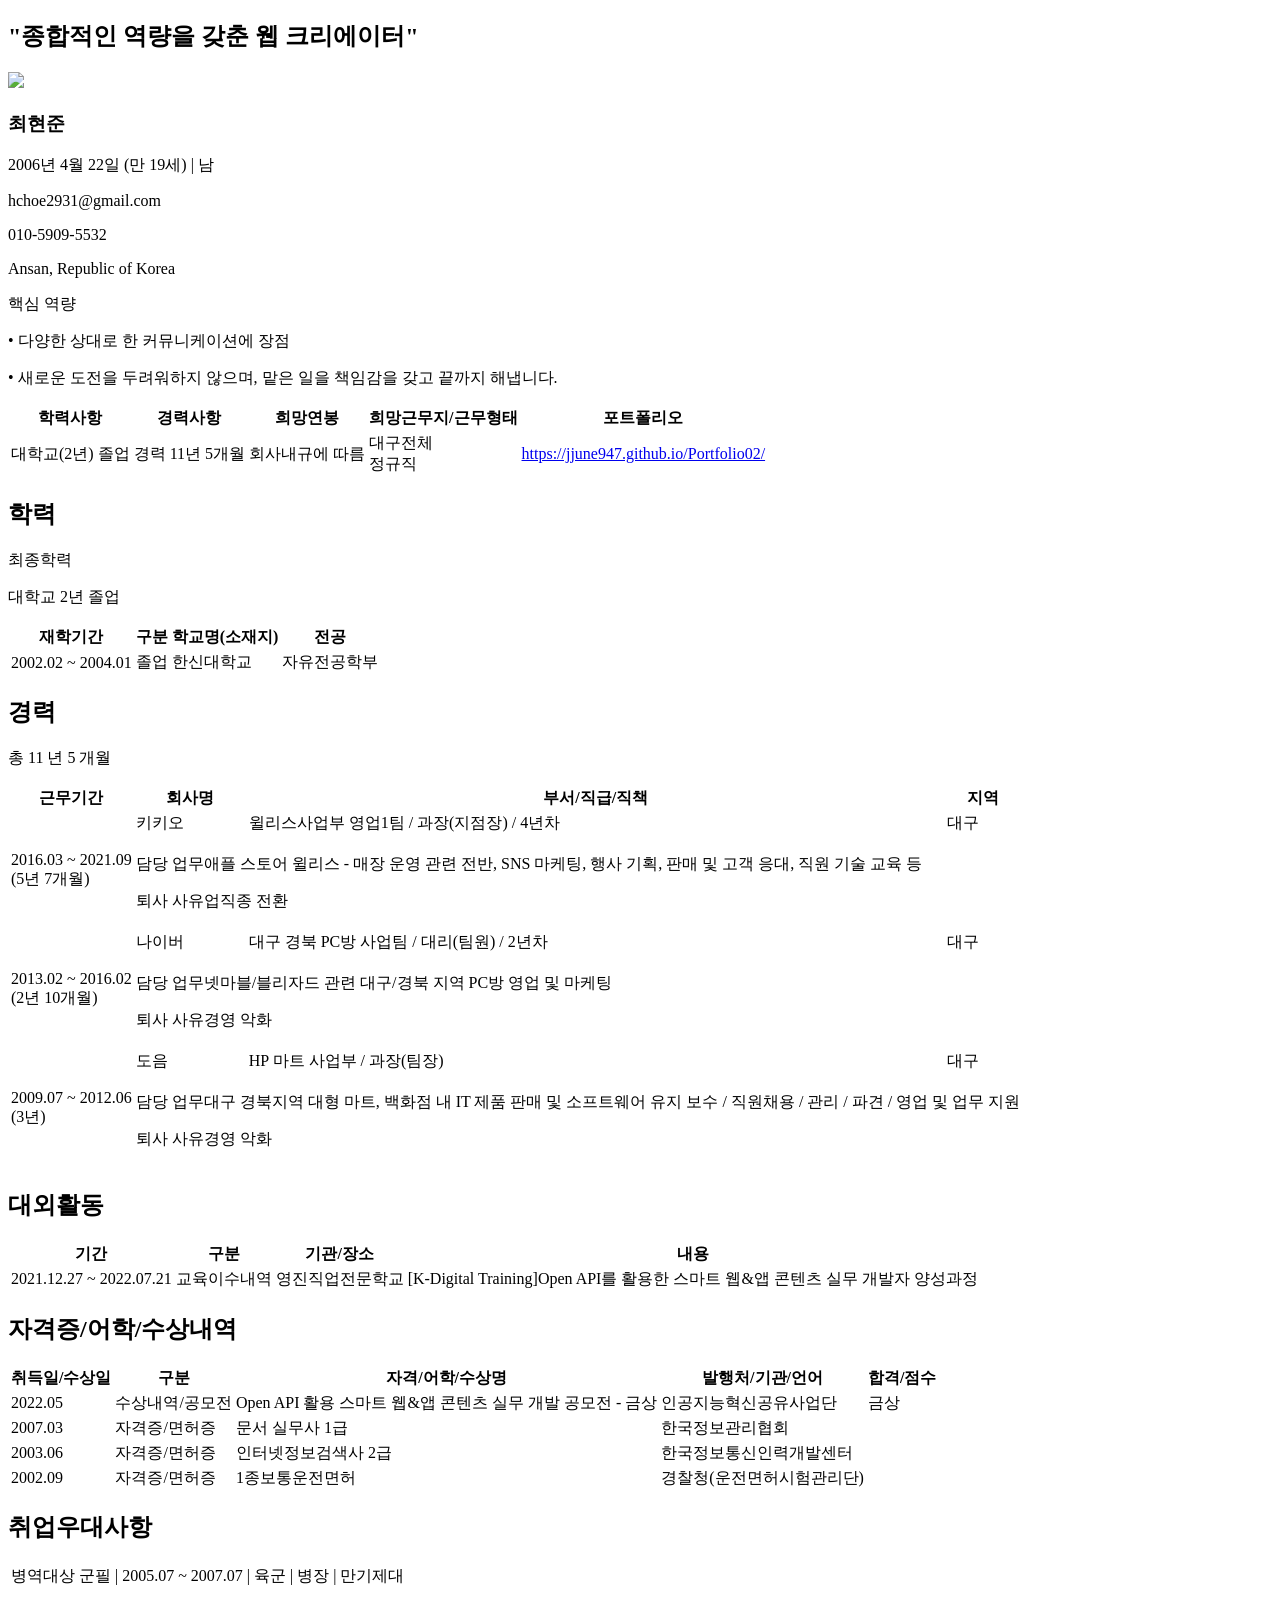
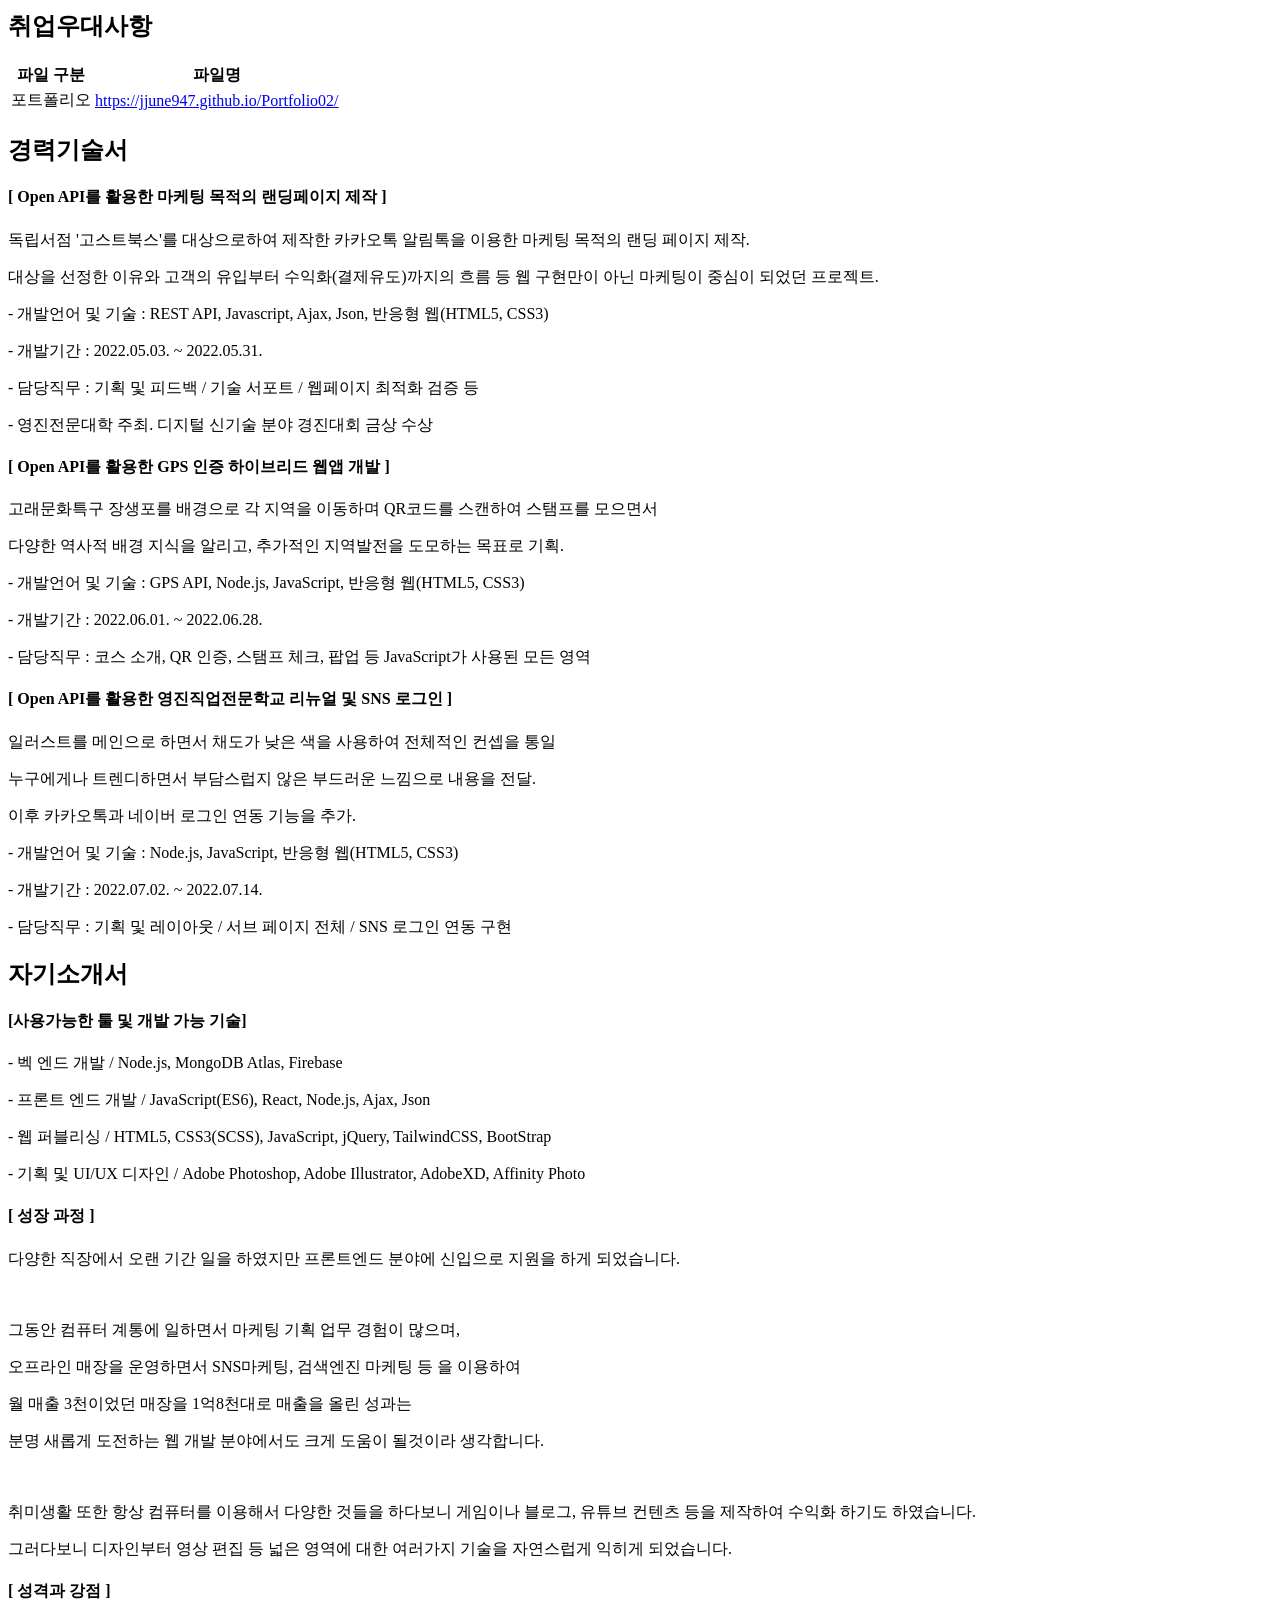
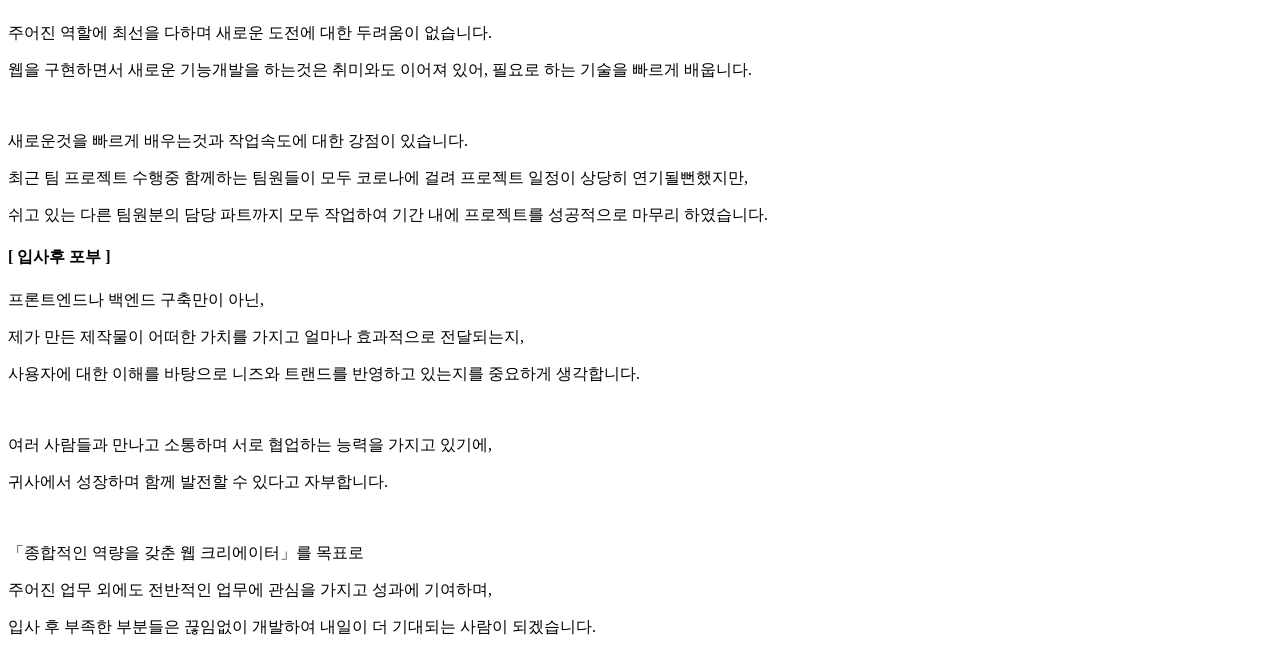
==== commit a62f9b58: "Feat: 전화번호 업데이트 및 ABOUT ME 정보 확인" ====
--- a/pages/cv.html
+++ b/pages/cv.html
@@ -33,7 +33,7 @@
     <!-- 2 -->
     <div class="flex flex-wrap gap-x-8 mb-8">
       <p class="mt-2"><i class="fa-solid fa-envelope"></i> hchoe2931@gmail.com</p>
-      <p class="mt-2"><i class="fa-solid fa-mobile-screen"></i> 010-5990-95532</p>
+      <p class="mt-2"><i class="fa-solid fa-mobile-screen"></i> 010-5909-5532</p>
       <p class="mt-2"><i class="fa-solid fa-house"></i> Ansan, Republic of Korea</p>
     </div>
     <!-- 3 -->
